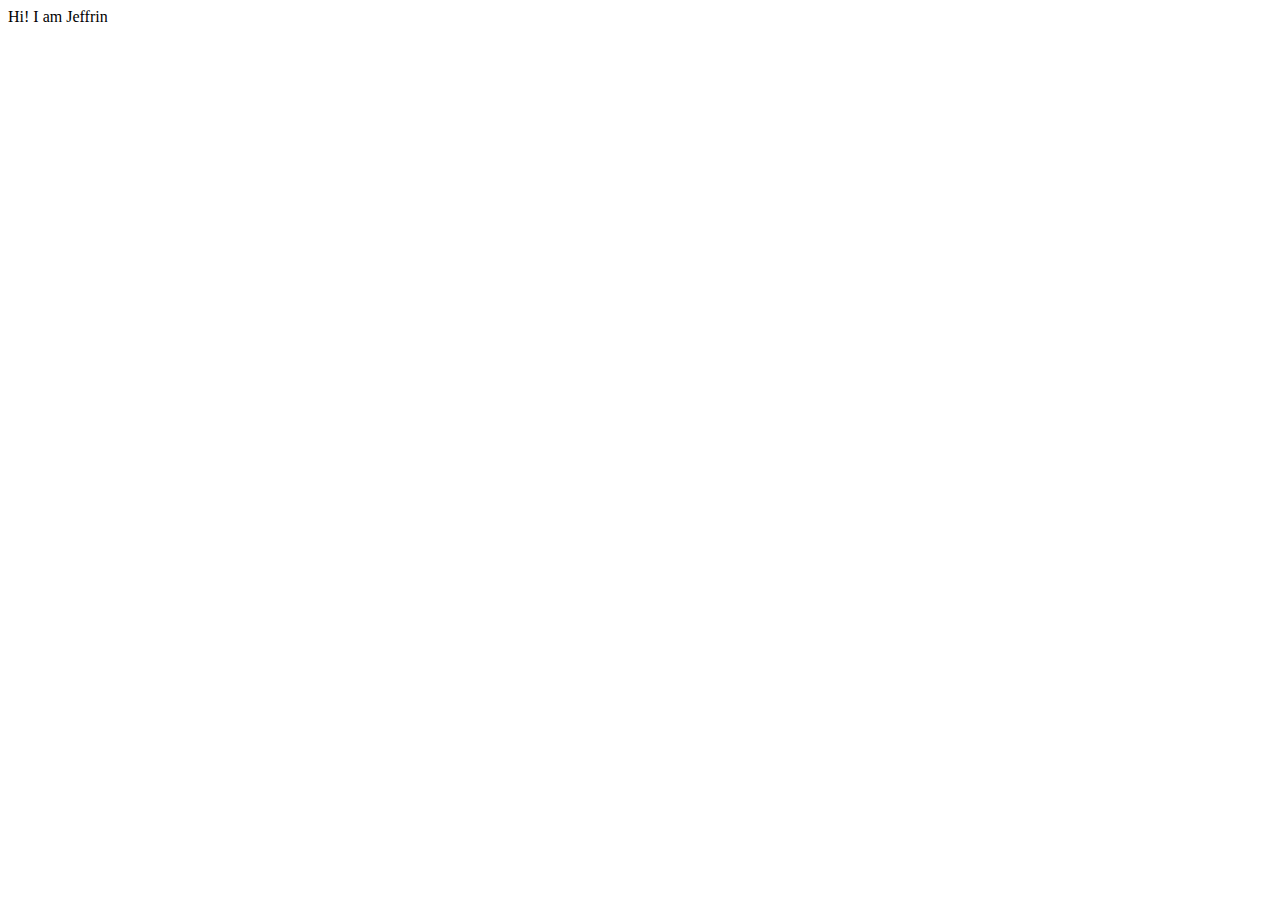
==== index.html @ 4d4d3907 "initial commit" ====
<!DOCTYPE html>
<html lang="en">
<head>
    <meta charset="UTF-8">
    <meta http-equiv="X-UA-Compatible" content="IE=edge">
    <meta name="viewport" content="width=device-width, initial-scale=1.0">
    <title>Jeffrin | Portfolio</title>
</head>
<body>
    Hi! I am Jeffrin
</body>
</html>
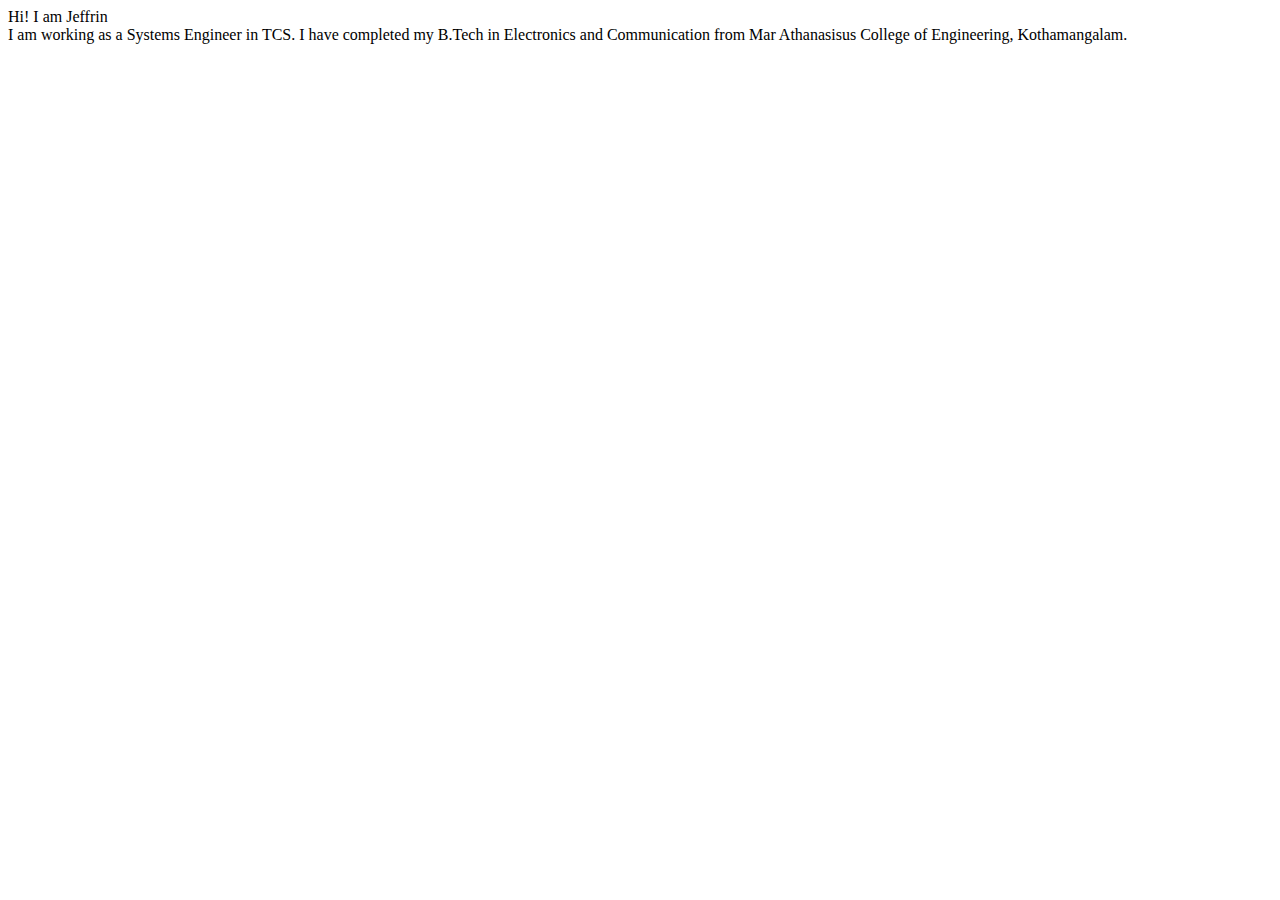
==== commit 75f171fe: "html: updated basic details in index" ====
--- a/index.html
+++ b/index.html
@@ -1,12 +1,15 @@
 <!DOCTYPE html>
 <html lang="en">
-<head>
-    <meta charset="UTF-8">
-    <meta http-equiv="X-UA-Compatible" content="IE=edge">
-    <meta name="viewport" content="width=device-width, initial-scale=1.0">
+  <head>
+    <meta charset="UTF-8" />
+    <meta http-equiv="X-UA-Compatible" content="IE=edge" />
+    <meta name="viewport" content="width=device-width, initial-scale=1.0" />
     <title>Jeffrin | Portfolio</title>
-</head>
-<body>
-    Hi! I am Jeffrin
-</body>
-</html>+  </head>
+  <body>
+    Hi! I am Jeffrin<br />
+    I am working as a Systems Engineer in TCS. I have completed my B.Tech in
+    Electronics and Communication from Mar Athanasisus College of Engineering,
+    Kothamangalam.
+  </body>
+</html>
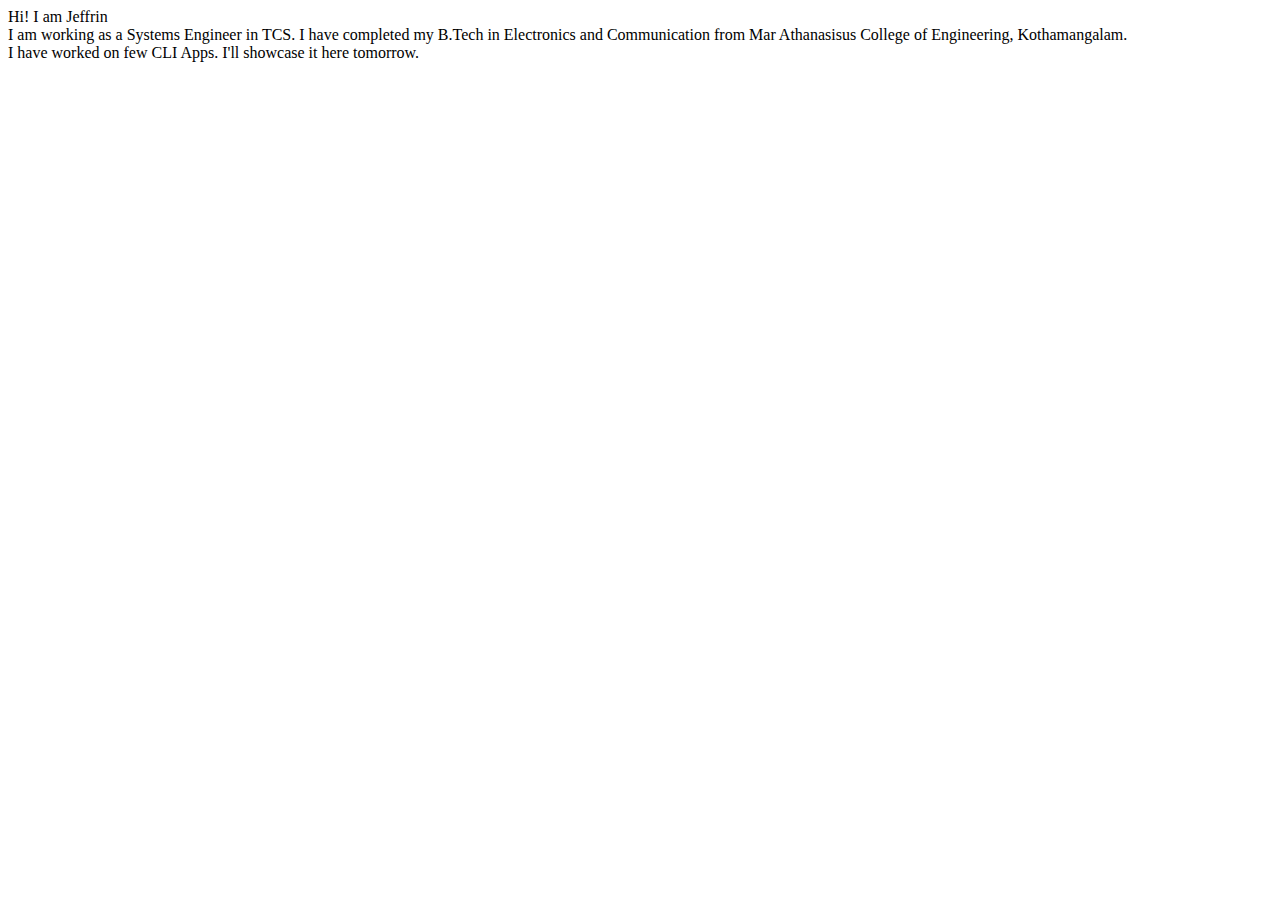
==== commit a4d27dc3: "html: update details of project" ====
--- a/index.html
+++ b/index.html
@@ -10,6 +10,7 @@
     Hi! I am Jeffrin<br />
     I am working as a Systems Engineer in TCS. I have completed my B.Tech in
     Electronics and Communication from Mar Athanasisus College of Engineering,
-    Kothamangalam.
+    Kothamangalam.<br />
+    I have worked on few CLI Apps. I'll showcase it here tomorrow.
   </body>
 </html>
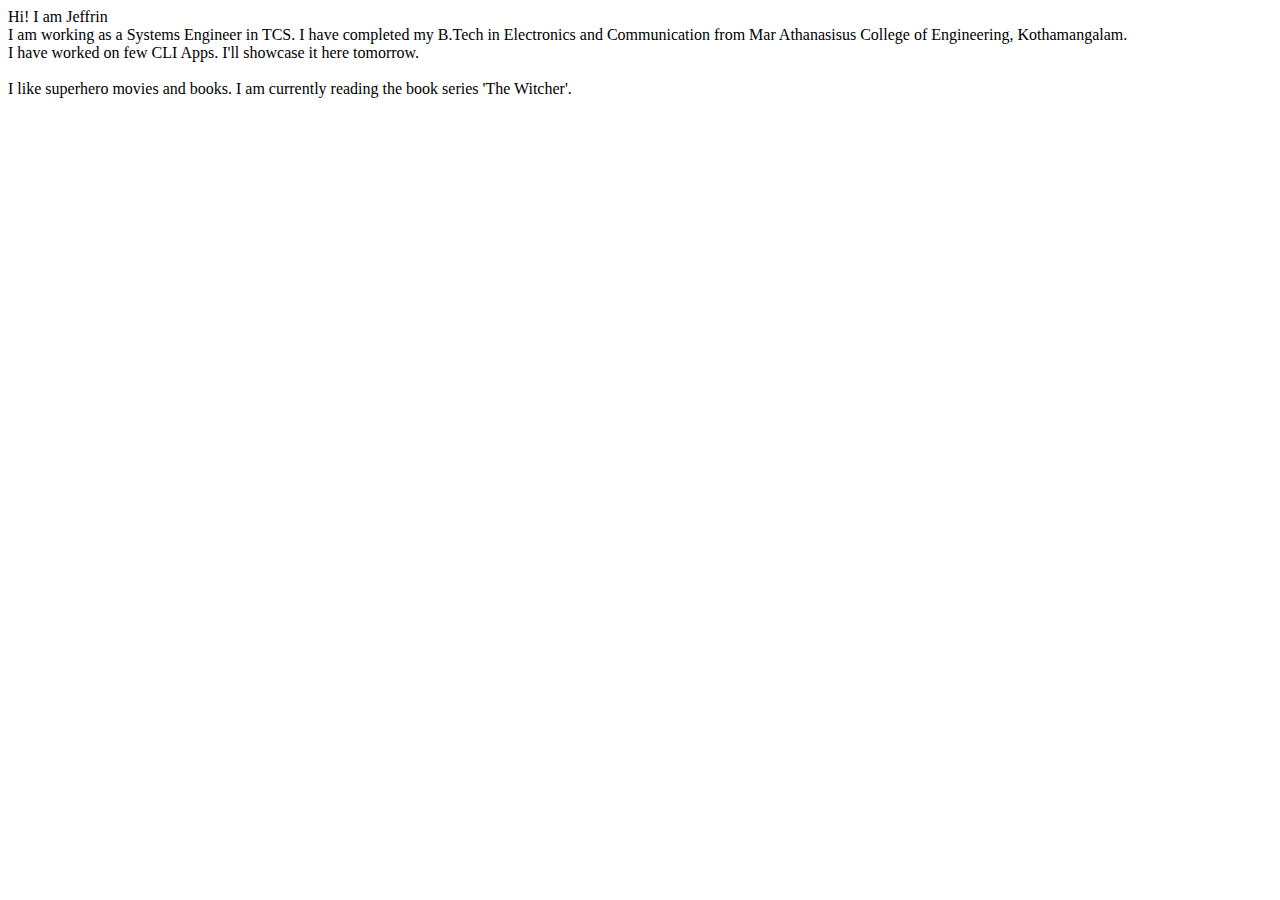
==== commit 58d7124e: "html: added the favorite details" ====
--- a/index.html
+++ b/index.html
@@ -11,6 +11,8 @@
     I am working as a Systems Engineer in TCS. I have completed my B.Tech in
     Electronics and Communication from Mar Athanasisus College of Engineering,
     Kothamangalam.<br />
-    I have worked on few CLI Apps. I'll showcase it here tomorrow.
+    I have worked on few CLI Apps. I'll showcase it here tomorrow.<br /><br />
+    I like superhero movies and books. I am currently reading the book series
+    'The Witcher'.
   </body>
 </html>
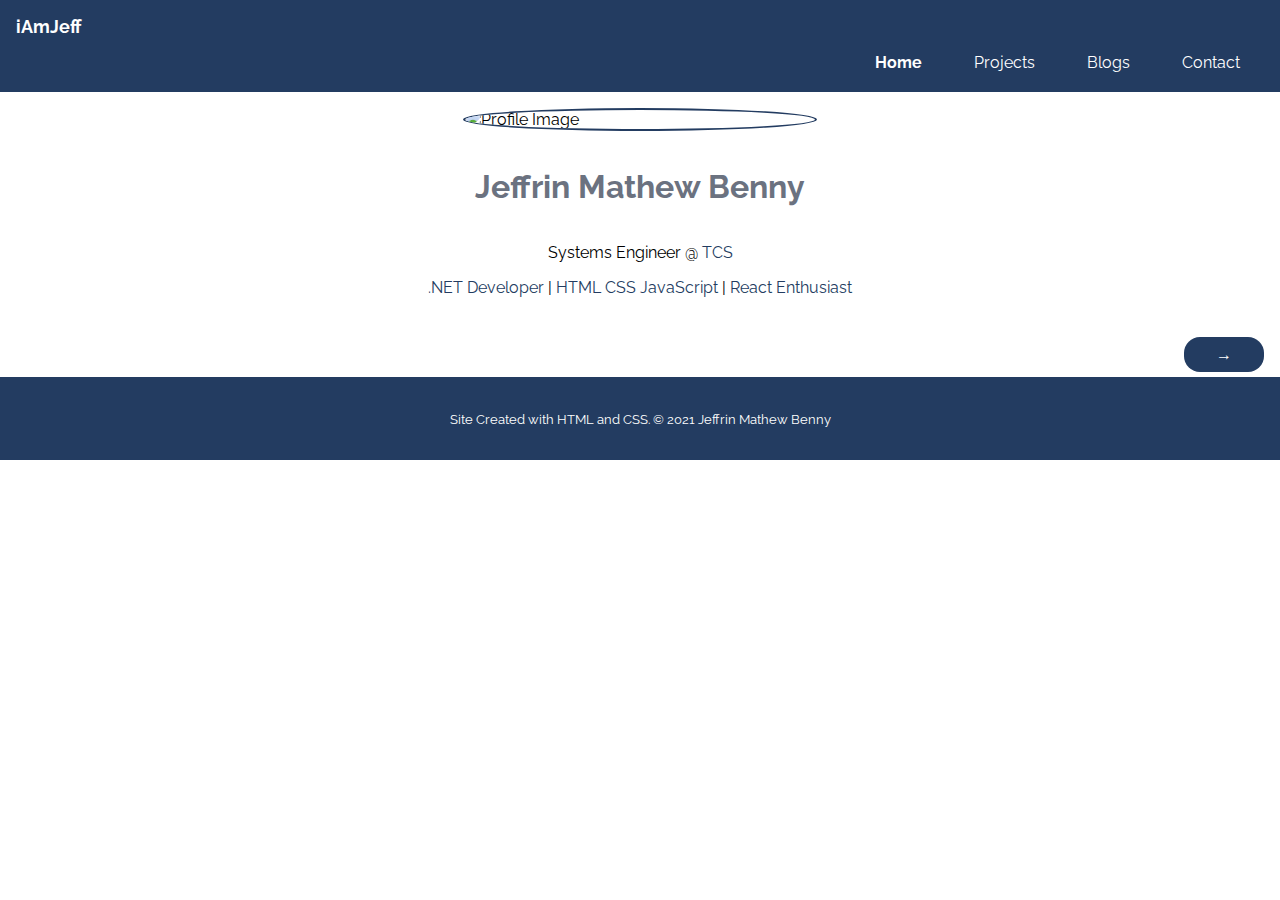
==== commit cba62f8a: "html & css: updated the portfolio website" ====
--- a/index.html
+++ b/index.html
@@ -4,15 +4,64 @@
     <meta charset="UTF-8" />
     <meta http-equiv="X-UA-Compatible" content="IE=edge" />
     <meta name="viewport" content="width=device-width, initial-scale=1.0" />
+    <meta name="author" content="Jeffrin Mathew Benny" />
+    <meta
+      name="description"
+      content="Portfolio website of Jeffrin Mathew Benny"
+    />
+    <link rel="icon" type="image/png" href="/images/favicon.png" />
+    <link rel="stylesheet" href="styles.css" />
     <title>Jeffrin | Portfolio</title>
   </head>
   <body>
-    Hi! I am Jeffrin<br />
-    I am working as a Systems Engineer in TCS. I have completed my B.Tech in
-    Electronics and Communication from Mar Athanasisus College of Engineering,
-    Kothamangalam.<br />
-    I have worked on few CLI Apps. I'll showcase it here tomorrow.<br /><br />
-    I like superhero movies and books. I am currently reading the book series
-    'The Witcher'.
+    <nav class="container navigation">
+      <div class="nav-brand">iAmJeff</div>
+      <ul class="list-non-bullet nav-pills">
+        <li class="list-item-inline">
+          <a class="link link-active" href="index.html">Home</a>
+        </li>
+        <li class="list-item-inline">
+          <a class="link" href="projects.html">Projects</a>
+        </li>
+        <li class="list-item-inline">
+          <a class="link" href="blogs.html">Blogs</a>
+        </li>
+        <li class="list-item-inline">
+          <a class="link" href="contact.html">Contact</a>
+        </li>
+      </ul>
+    </nav>
+
+    <header class="hero">
+      <img
+        class="hero-img"
+        src="/images/JeffPic.png"
+        alt="Profile Image"
+        title="Jeffrin"
+      />
+      <h1 class="hero-heading">Jeffrin Mathew Benny</h1>
+      <p class="hero-description">
+        Systems Engineer @ <span class="desc-inverted">TCS</span>
+      </p>
+      <p class="hero-description">
+        <span class="desc-inverted">.NET Developer</span> |
+        <span class="desc-inverted">HTML CSS JavaScript</span> |
+        <span class="desc-inverted">React Enthusiast</span>
+      </p>
+    </header>
+
+    <div class="nav-page">
+      <span class="nav-link-next">
+        <a class="link link-primary" href="projects.html">→</a>
+      </span>
+    </div>
+    <footer class="footer">
+      <div class="footer-header">
+        <small
+          >Site Created with HTML and CSS. &copy; 2021 Jeffrin Mathew
+          Benny</small
+        >
+      </div>
+    </footer>
   </body>
 </html>
--- a/styles.css
+++ b/styles.css
@@ -0,0 +1,161 @@
+@import url("https://fonts.googleapis.com/css2?family=Raleway:wght@400;700&display=swap");
+
+:root {
+  --primary-color: #233c61;
+  --dark-gray: #6b7280;
+  --off-white: #f3f4f6;
+}
+
+body {
+  font-family: "Raleway", sans-serif;
+  margin: 0px;
+}
+
+.container {
+  padding: 0rem 1rem;
+}
+
+.container-center {
+  margin: auto;
+  max-width: 600px;
+}
+
+.link {
+  text-decoration: none;
+  padding: 0.5rem 1rem;
+}
+
+.link-primary {
+  background-color: var(--primary-color);
+  color: white;
+  border-radius: 1rem;
+}
+
+.link-secondary {
+  color: var(--primary-color);
+  border-radius: 1rem;
+  border: 1px solid var(--primary-color);
+}
+
+.list-non-bullet {
+  list-style: none;
+}
+
+.list-item-inline {
+  display: inline;
+  padding: 0rem 0.5rem;
+}
+
+.navigation {
+  background-color: var(--primary-color);
+  color: white;
+  padding-top: 1rem;
+  padding-bottom: 0.25rem;
+}
+
+.navigation .nav-brand {
+  font-weight: bold;
+  font-size: 1.1rem;
+}
+
+.navigation .nav-pills {
+  text-align: right;
+}
+
+.navigation .link {
+  color: white;
+}
+
+.navigation .link-active {
+  font-weight: bold;
+}
+
+.offwhite {
+  background-color: var(--off-white);
+}
+
+.hero {
+  padding: 1rem 2rem;
+}
+
+.hero .hero-img {
+  max-width: 350px;
+  display: block;
+  margin: auto;
+  border: 2px solid var(--primary-color);
+  border-radius: 100%;
+}
+
+.hero .hero-heading {
+  padding: 1rem 0rem;
+  text-align: center;
+  color: var(--dark-gray);
+}
+
+.hero .hero-description {
+  text-align: center;
+}
+
+.hero .desc-inverted {
+  color: var(--primary-color);
+}
+
+.nav-page {
+  padding: 1rem 1rem 2rem 1rem;
+}
+
+.nav-page .nav-link-prev {
+  float: left;
+}
+
+.nav-page .nav-link-next {
+  float: right;
+}
+
+.nav-page .link {
+  font-weight: bolder;
+  padding: 0.5rem 2rem;
+}
+
+.section {
+  padding: 2rem;
+}
+
+.section h1 {
+  text-align: center;
+}
+
+.section p {
+  padding-bottom: 0.5rem;
+}
+
+.section .link-live {
+  float: left;
+}
+
+.section .link-source {
+  float: right;
+}
+
+.footer {
+  background-color: var(--primary-color);
+  padding: 2rem 1rem;
+  text-align: center;
+  color: white;
+}
+
+.footer ul {
+  padding-inline-start: 0px;
+}
+
+.img-social {
+  max-width: 50px;
+}
+
+.link-social {
+  padding: 0rem 2rem;
+}
+
+.sec-height {
+  min-height: 25vh;
+}
